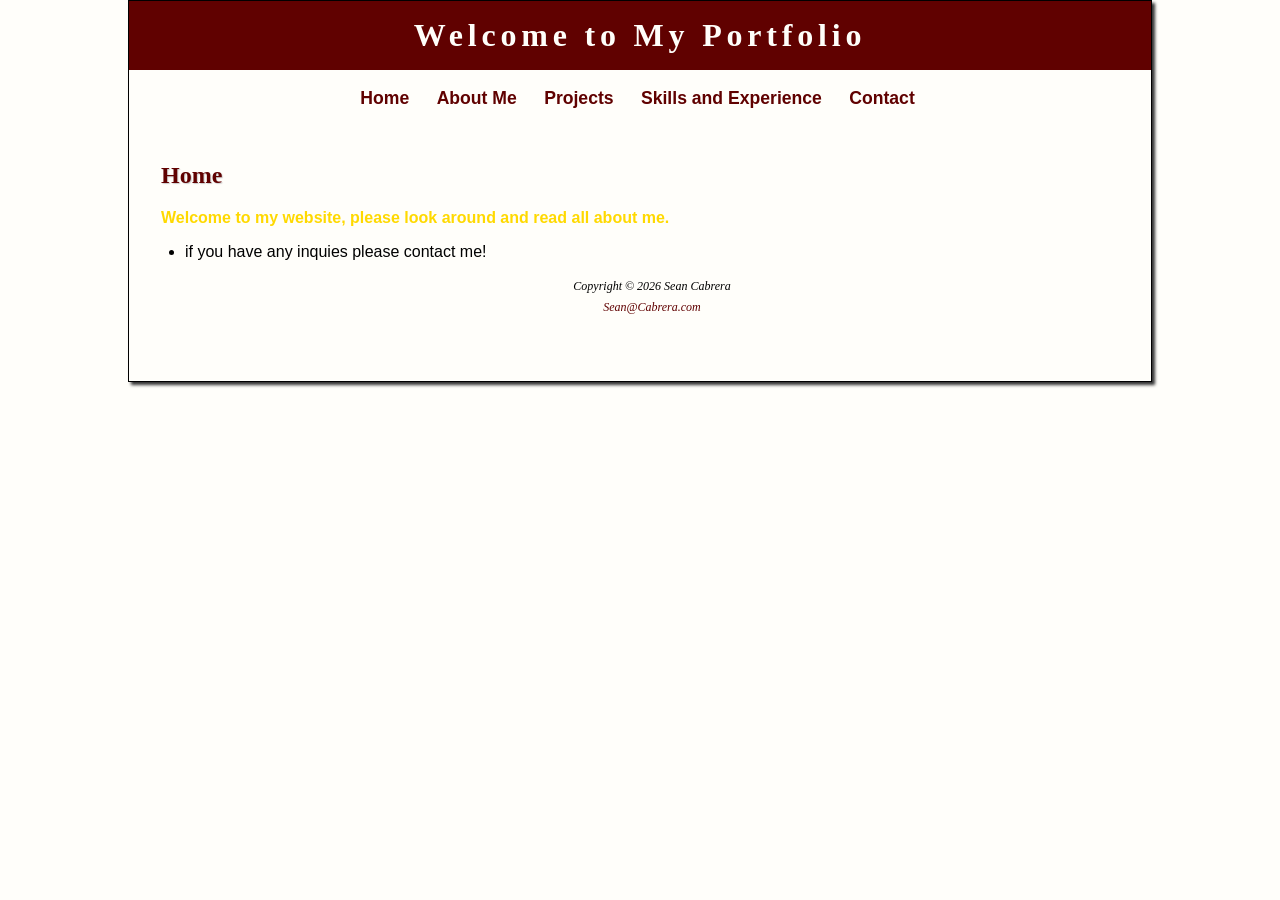
==== Index.html @ e8085271 "initial commit" ====
<!DOCTYPE html>
<html lang="en">
<head>
    <meta charset="UTF-8">
    <meta name="viewport" content="width=device-width, initial-scale=1.0">
    <title>SeanCabreraPortfolio</title>
    <link rel="stylesheet" href="portfolio.css">
</head>
<body>   
    <div id="wrapper">
    <header>
<h1>Welcome to My Portfolio</h1>
    </header>
    <nav>
            <a href="index.html"><b>Home</b>&nbsp;</a> 
            <a href="AboutMe.html"><b>About Me</b>&nbsp;</a>
            <a href="Projects.html"><b>Projects</b>&nbsp;</a>
            <a href="SkillsandExperience.html"><b>Skills and Experience</b>&nbsp;</a>
            <a href="contact.html"><b>Contact</b>&nbsp;</a>
    </nav>
    <main>
        <h2>Home</h2>
        <p><span class="resort">Welcome to my website, please look around and read all about me.</span> </p>
        <ul>
            <li>if you have any inquies please contact me!</li>

    <footer>
      <p>Copyright &copy; 2026 Sean Cabrera</p>
      <nav>
        <a href="mailto:smcabre3@asu.edu">Sean@Cabrera.com</a>
      </nav>
    </footer>
    </div>
    </body> 
    </html>
---- portfolio.css ----
:root {
  --text: #000000;
  --background: #fffefa;
  --primary: #600100;
  --secondary: #ffd900;
  --accent: #000000;
}

* {
  box-sizing: border-box;
}

body {
  margin: 0;
  background-color: var(--background);
  color: var(--text);
  font-family: Arial, sans-serif;
}

#wrapper {
  width: 80%;
  margin: auto;
  background-color: var(--background);
  border: 1px solid var(--accent);
  box-shadow: 3px 3px 3px #333333;
}

header {
  background-color: var(--primary);
  color: var(--background);
  text-align: center;
  padding: 1em;
}

header a {
  text-decoration: none;
  color: var(--background);
}

header a:hover {
  color: var(--secondary);
}

h1 {
  margin: 0;
  font-family: Georgia, "Times New Roman", serif;
  letter-spacing: 0.15em;
}

nav {
  text-align: center;
  background-color: var(--background);
  padding: 1em 0;
  font-size: 1.1em;
  font-weight: bold;
}

nav a {
  text-decoration: none;
  color: var(--primary);
  margin: 0 0.5em;
}

nav a:visited {
  color: var(--accent);
}

nav a:hover {
  color: var(--secondary);
}

main {
  background-color: var(--background);
  padding: 1em 2em 2em 2em;
}

h2 {
  color: var(--primary);
  font-family: Georgia, "Times New Roman", serif;
  text-shadow: 1px 1px 1px #CCCCCC;
}

h3 {
  color: var(--accent);
  font-family: Georgia, "Times New Roman", serif;
}

ul {
  padding-left: 1.5em;
}

.resort {
  color: var(--secondary);
  font-weight: bold;
}

#contact {
  font-size: 90%;
  margin-top: 1em;
}

form {
  display: flex;
  flex-direction: column;
  max-width: 500px;
}

label {
  margin-top: 0.5em;
  font-weight: bold;
  color: var(--accent);
}

input,
textarea {
  margin-top: 0.25em;
  margin-bottom: 0.75em;
  padding: 0.5em;
  font-family: Arial, sans-serif;
  border: 1px solid var(--primary);
  color: var(--text);
  background-color: var(--background);
}

input[type="submit"] {
  width: 120px;
  cursor: pointer;
  background-color: var(--primary);
  color: var(--background);
  border: none;
}

input[type="submit"]:hover {
  background-color: var(--secondary);
  color: var(--accent);
}

footer {
  background-color: var(--background);
  text-align: center;
  font-size: 75%;
  font-style: italic;
  font-family: Georgia, "Times New Roman", serif;
  padding: 1.5em;
  color: var(--text);
}

footer p {
  margin: 0 0 0.5em 0;
}

footer nav {
  background-color: transparent;
  padding: 0;
  font-size: 100%;
  font-weight: normal;
}

footer a {
  text-decoration: none;
  color: var(--primary);
}

footer a:hover {
  color: var(--secondary);
}
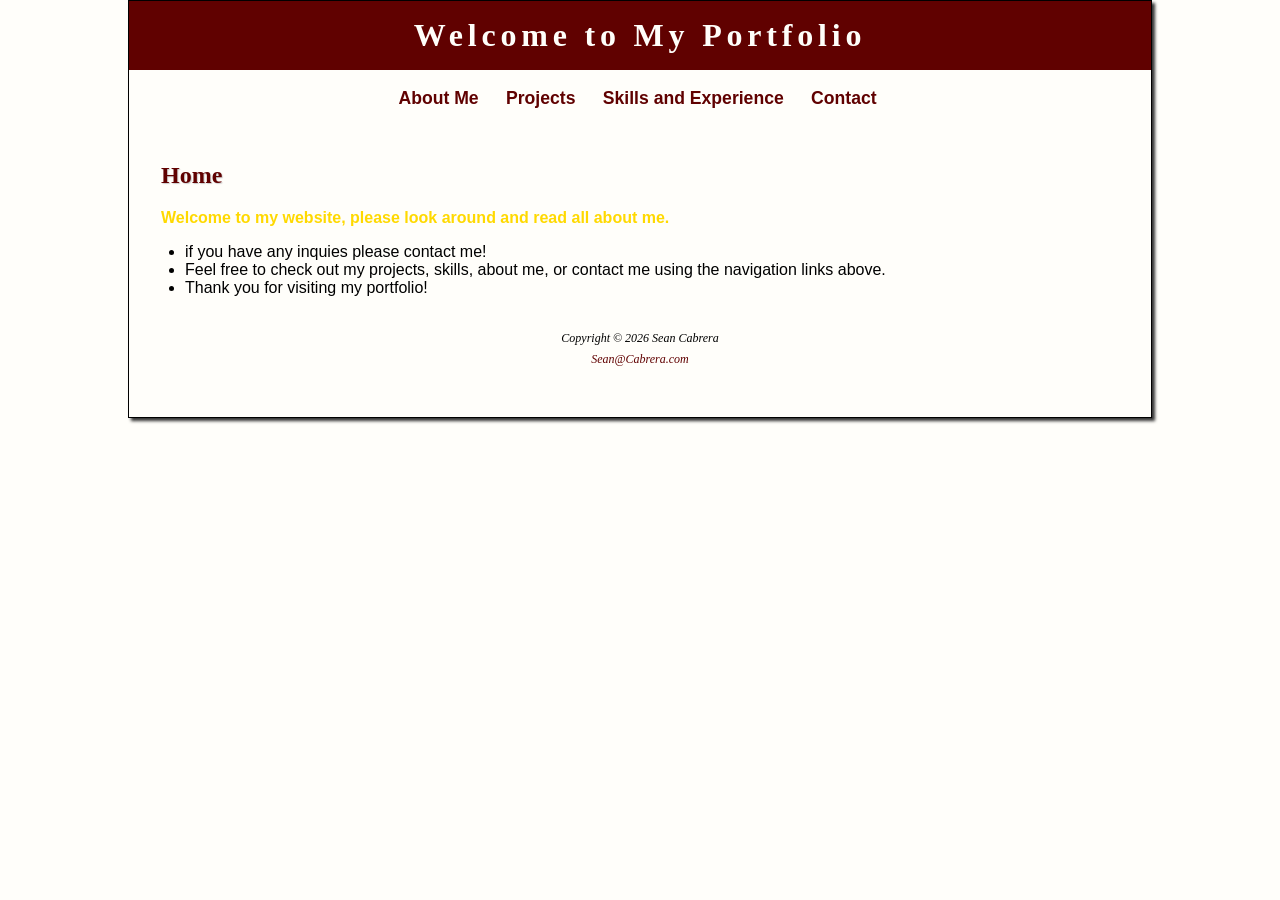
==== commit 2dd3c73f: "fixed commit" ====
--- a/Index.html
+++ b/Index.html
@@ -12,7 +12,6 @@
 <h1>Welcome to My Portfolio</h1>
     </header>
     <nav>
-            <a href="index.html"><b>Home</b>&nbsp;</a> 
             <a href="AboutMe.html"><b>About Me</b>&nbsp;</a>
             <a href="Projects.html"><b>Projects</b>&nbsp;</a>
             <a href="SkillsandExperience.html"><b>Skills and Experience</b>&nbsp;</a>
@@ -23,7 +22,9 @@
         <p><span class="resort">Welcome to my website, please look around and read all about me.</span> </p>
         <ul>
             <li>if you have any inquies please contact me!</li>
-
+            <li>Feel free to check out my projects, skills, about me, or contact me using the navigation links above.</li>
+            <li>Thank you for visiting my portfolio!</li>
+        </ul>
     <footer>
       <p>Copyright &copy; 2026 Sean Cabrera</p>
       <nav>
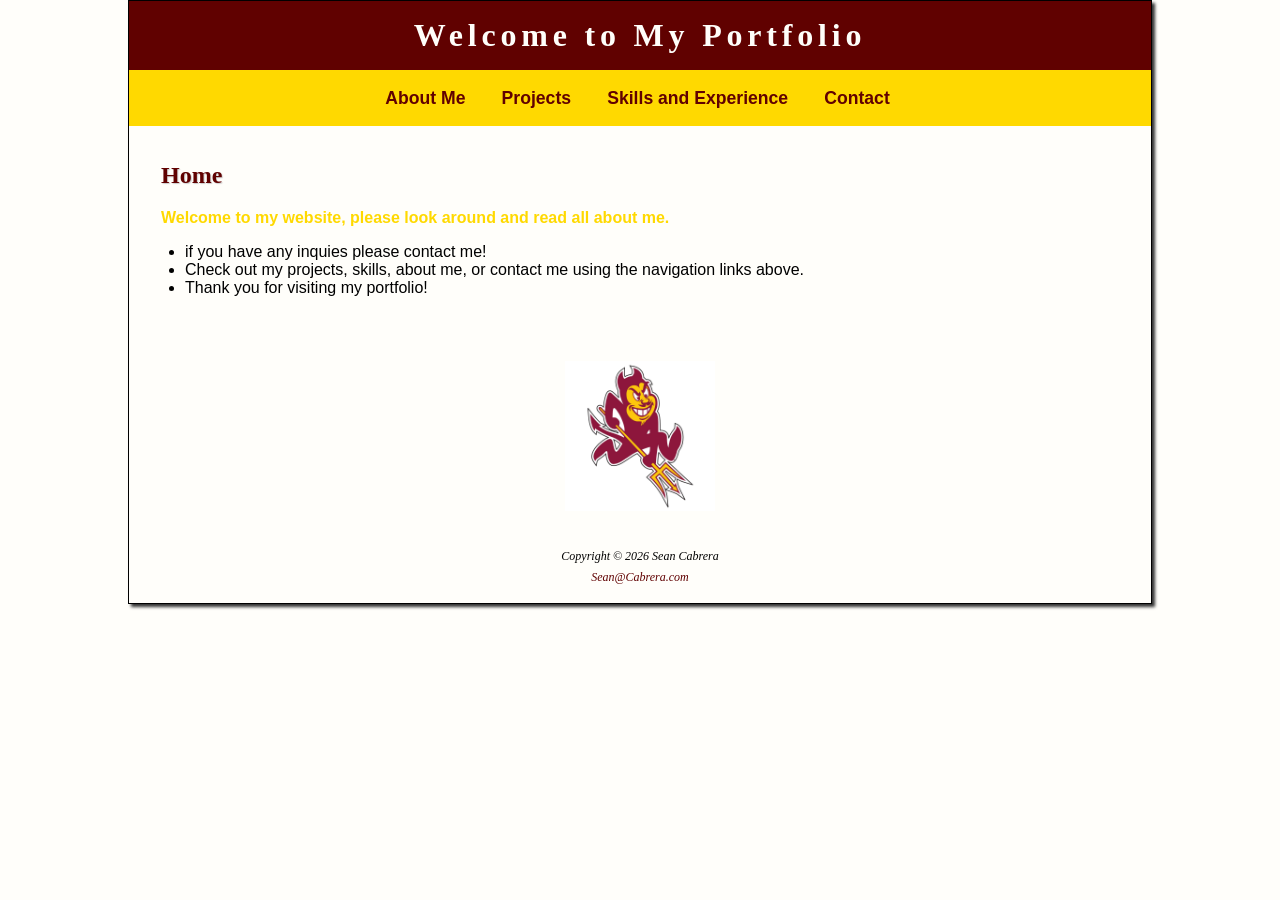
==== commit eadea4ac: "Commit 3 4/14/2024" ====
--- a/Index.html
+++ b/Index.html
@@ -22,9 +22,13 @@
         <p><span class="resort">Welcome to my website, please look around and read all about me.</span> </p>
         <ul>
             <li>if you have any inquies please contact me!</li>
-            <li>Feel free to check out my projects, skills, about me, or contact me using the navigation links above.</li>
+            <li>Check out my projects, skills, about me, or contact me using the navigation links above.</li>
             <li>Thank you for visiting my portfolio!</li>
         </ul>
+    </main>
+        <div class="sparky">
+            <img src="sparky.png" alt="ASU Sparky" width="150" height="150">
+        </div>
     <footer>
       <p>Copyright &copy; 2026 Sean Cabrera</p>
       <nav>
--- a/portfolio.css
+++ b/portfolio.css
@@ -49,16 +49,17 @@
 
 nav {
   text-align: center;
-  background-color: var(--background);
+  background-color: var(--secondary); 
   padding: 1em 0;
   font-size: 1.1em;
   font-weight: bold;
+  width: 100%;
 }
 
 nav a {
   text-decoration: none;
   color: var(--primary);
-  margin: 0 0.5em;
+  margin: 0 0.75em;
 }
 
 nav a:visited {
@@ -66,7 +67,7 @@
 }
 
 nav a:hover {
-  color: var(--secondary);
+  color: var(--primary);
 }
 
 main {
@@ -97,6 +98,91 @@
 #contact {
   font-size: 90%;
   margin-top: 1em;
+}
+
+.sparky {
+  clear: both;
+  text-align: center;
+  margin: 1em 0;
+}
+
+.headshot {
+  float: left;
+  width: 200px;       
+  height: auto;
+  margin: 0 15px 10px 0;
+}
+
+table {
+  width: 100%;
+  border-collapse: collapse; 
+  margin-top: 1em;
+}
+
+th, td {
+  border: 1px solid black;   
+  padding: 10px;             
+  text-align: left;
+}
+
+th {
+  background-color: var(--primary); 
+  color: white;
+  text-align: center;
+}
+
+tr:nth-child(even) {
+  background-color: #f2f2f2; 
+}
+
+form {
+  max-width: 600px;
+  margin: 0 auto;
+  padding: 1em;
+  background-color: var(--background);
+  border: 1px solid var(--accent);
+  border-radius: 5px;
+}
+
+label {
+  display: block;
+  margin-bottom: 0.5em;
+  color: var(--primary);
+  font-weight: bold;
+}
+
+input[type="text"],
+input[type="email"],
+input[type="tel"],
+textarea {
+  width: 100%;
+  padding: 0.5em;
+  margin-bottom: 1em;
+  border: 1px solid var(--accent);
+  border-radius: 3px;
+  font-family: Arial, sans-serif;
+  font-size: 1em;
+}
+
+textarea {
+  resize: vertical;
+  min-height: 100px;
+}
+
+input[type="submit"] {
+  background-color: var(--primary);
+  color: var(--background);
+  border: none;
+  padding: 0.75em 1.5em;
+  border-radius: 3px;
+  cursor: pointer;
+  font-size: 1em;
+  font-weight: bold;
+}
+
+input[type="submit"]:hover {
+  background-color: var(--secondary);
+  color: var(--primary);
 }
 
 form {
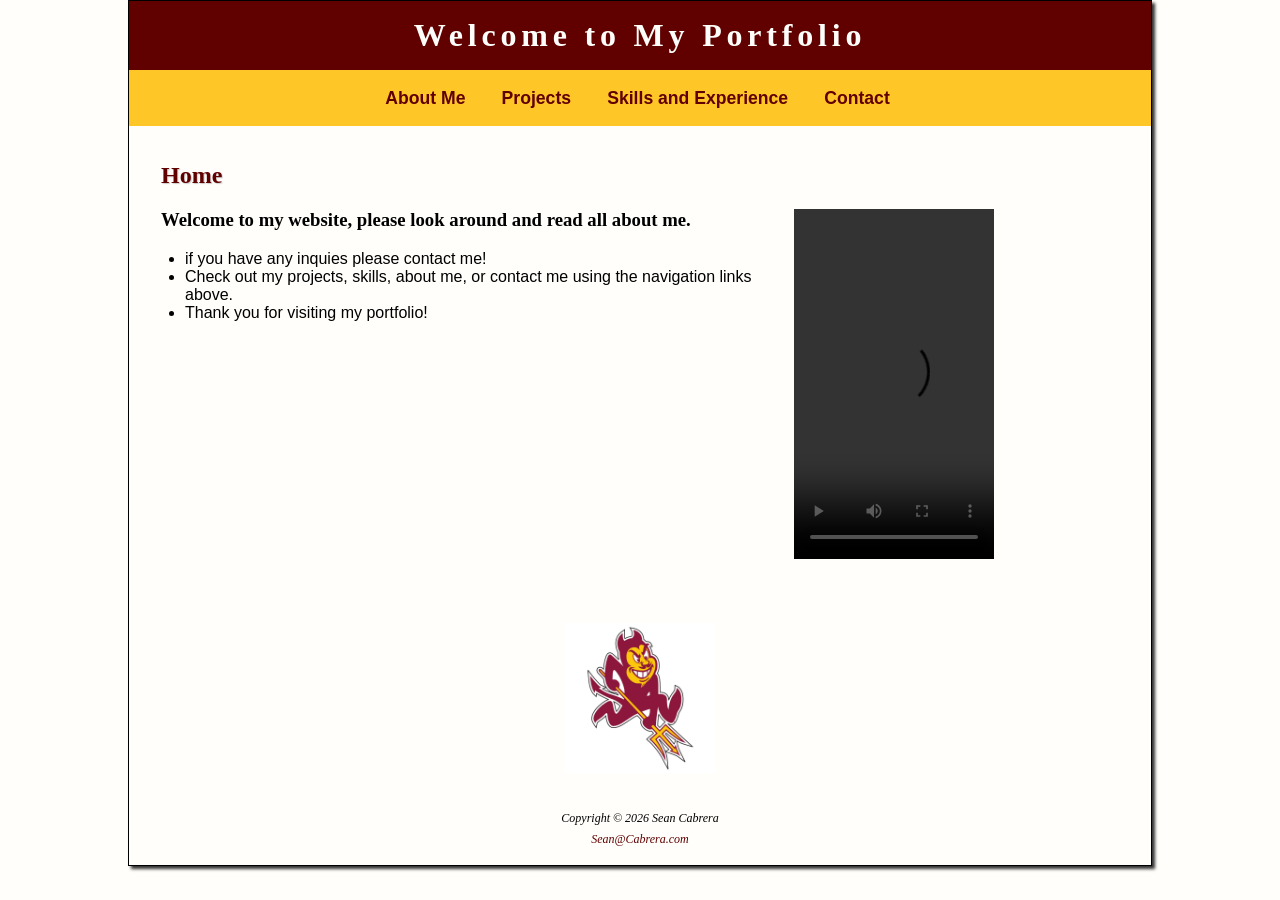
==== commit 91819f20: "Commit final project 4/30/2026" ====
--- a/Index.html
+++ b/Index.html
@@ -19,20 +19,25 @@
     </nav>
     <main>
         <h2>Home</h2>
-        <p><span class="resort">Welcome to my website, please look around and read all about me.</span> </p>
+        <video class="welcome-video" width="200" height="300" controls>
+        <source src="welcome video.mp4" type="video/mp4">
+        </video>
+
+        <h3>Welcome to my website, please look around and read all about me.</h3>
         <ul>
             <li>if you have any inquies please contact me!</li>
             <li>Check out my projects, skills, about me, or contact me using the navigation links above.</li>
             <li>Thank you for visiting my portfolio!</li>
         </ul>
+        <div class="clear"></div>
     </main>
         <div class="sparky">
-            <img src="sparky.png" alt="ASU Sparky" width="150" height="150">
+            <a href="https://www.asu.edu/"><img src="sparky.png" alt="ASU Sparky" width="150" height="150"> </a>
         </div>
     <footer>
       <p>Copyright &copy; 2026 Sean Cabrera</p>
       <nav>
-        <a href="mailto:smcabre3@asu.edu">Sean@Cabrera.com</a>
+        <a href="https://www.linkedin.com/in/sean-cabrera-393b2b388/">Sean@Cabrera.com</a>
       </nav>
     </footer>
     </div>
--- a/portfolio.css
+++ b/portfolio.css
@@ -2,7 +2,7 @@
   --text: #000000;
   --background: #fffefa;
   --primary: #600100;
-  --secondary: #ffd900;
+  --secondary: #FFC627;
   --accent: #000000;
 }
 
@@ -249,4 +249,61 @@
 
 footer a:hover {
   color: var(--secondary);
+}
+
+.project {
+  display: flex;
+  gap: 2em;
+  align-items: flex-start;
+}
+
+.project-text {
+  flex: 1;
+}
+
+.project-images img {
+  float: right;
+  width: 450px;
+  height: auto;
+  object-fit: contain;  
+  border: 1px solid black;
+}
+
+.project2 {
+  margin-top: 2em;
+}
+
+.welcome-video {
+  float: right;
+  width: 200px;
+  height: 350px;
+  object-fit: cover;
+  margin: 0 125px 1em 2em;
+}
+
+.clear {
+  clear: both;
+}
+
+.project2 {
+  margin-top: 2em;
+}
+
+.project2-images {
+  float: right;
+  width: 450px;
+  margin: 0 0 1em 2em;
+}
+
+.project2-images img {
+  display: block;
+  width: 450px;
+  height: auto;
+  object-fit: contain;
+  border: 1px solid black;
+  margin-bottom: 1em;
+}
+
+.clear {
+  clear: both;
 }
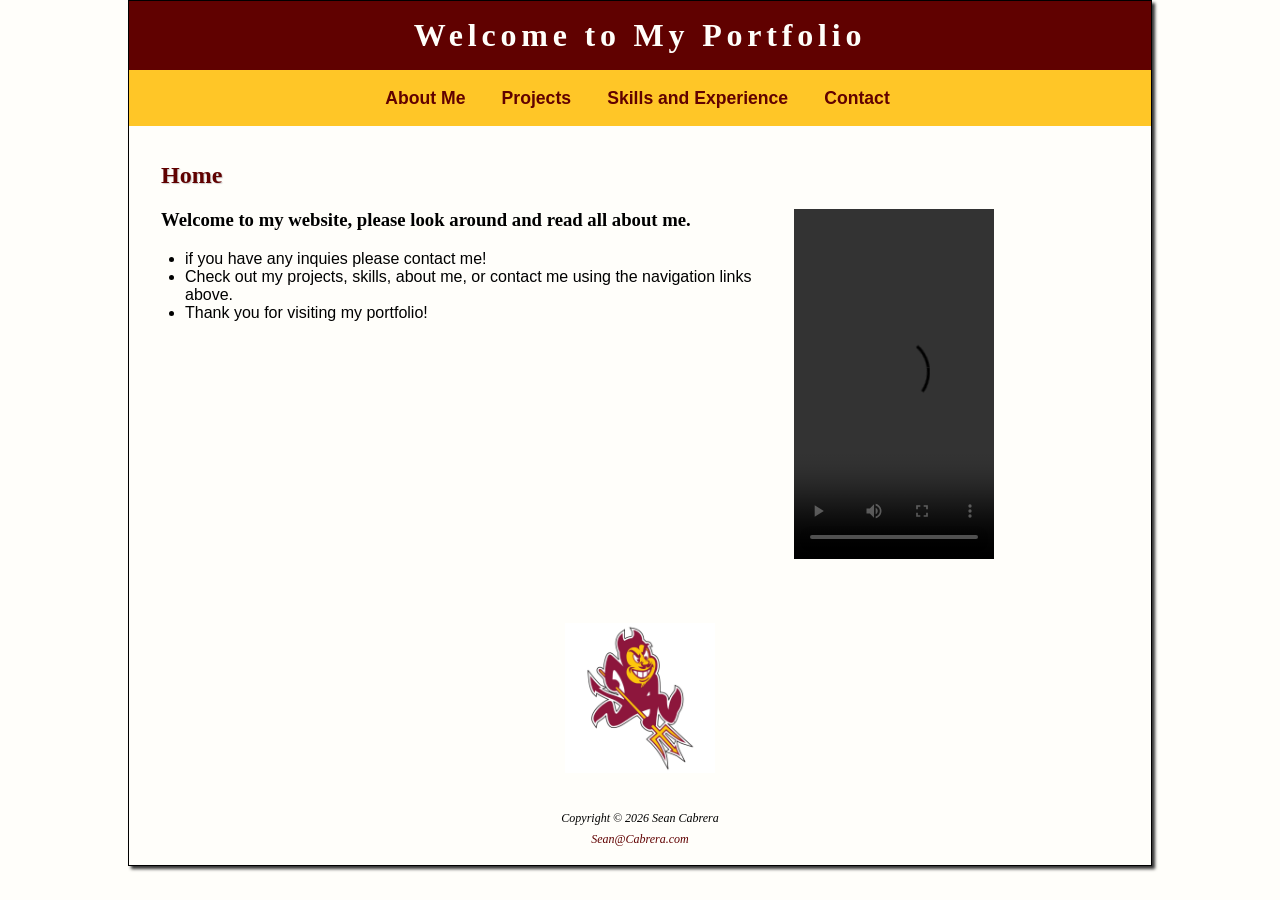
==== commit 841f592c: "commit corrected final project 4/30/2026" ====
--- a/Index.html
+++ b/Index.html
@@ -37,7 +37,7 @@
     <footer>
       <p>Copyright &copy; 2026 Sean Cabrera</p>
       <nav>
-        <a href="https://www.linkedin.com/in/sean-cabrera-393b2b388/">Sean@Cabrera.com</a>
+        <a href="https://mail.google.com/mail/u/0/?fs=1&to=seancabrera1@gmail.com&tf=cm">Sean@Cabrera.com</a>
       </nav>
     </footer>
     </div>
